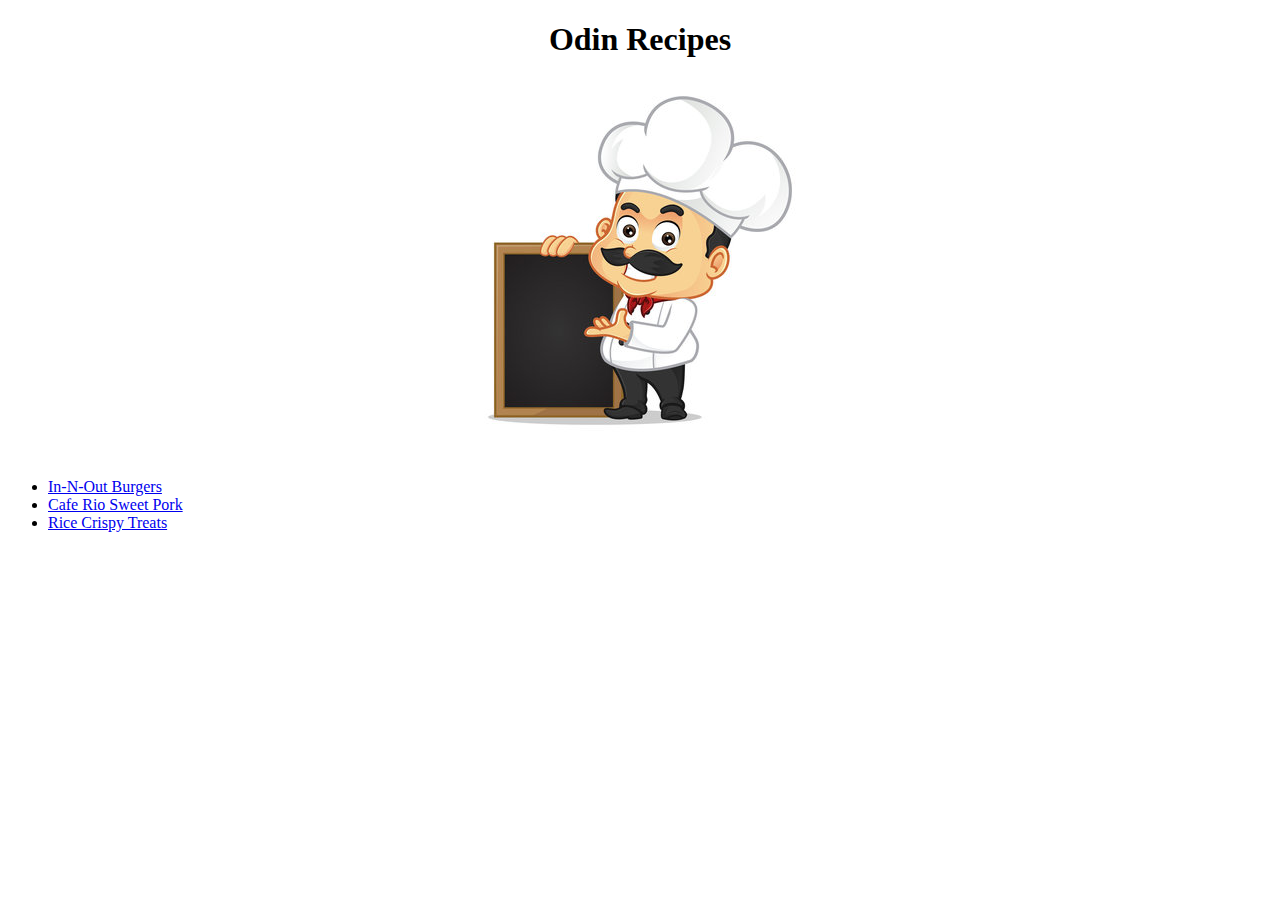
==== recipes/index.html @ ca4d6c80 "Initial commit" ====
<!DOCTYPE html>
<html lang="en">
<head>
    <meta charset="UTF-8">
    <meta http-equiv="X-UA-Compatible" content="IE=edge">
    <meta name="viewport" content="width=device-width, initial-scale=1.0">
    <title>Document</title>
</head>
<body>
    <h1><center>Odin Recipes</center></h1>
    <center><img src="Odin_chef.jpg"></center>

    </br>
    <ul>
        <li><a href="burgers.html">In-N-Out Burgers</a></li>
        <li><a href="sweet_pork.html">Cafe Rio Sweet Pork</a></li>
        <li><a href="rice_crispy.html">Rice Crispy Treats</a></li>
    </ul>  




</body>
</html>
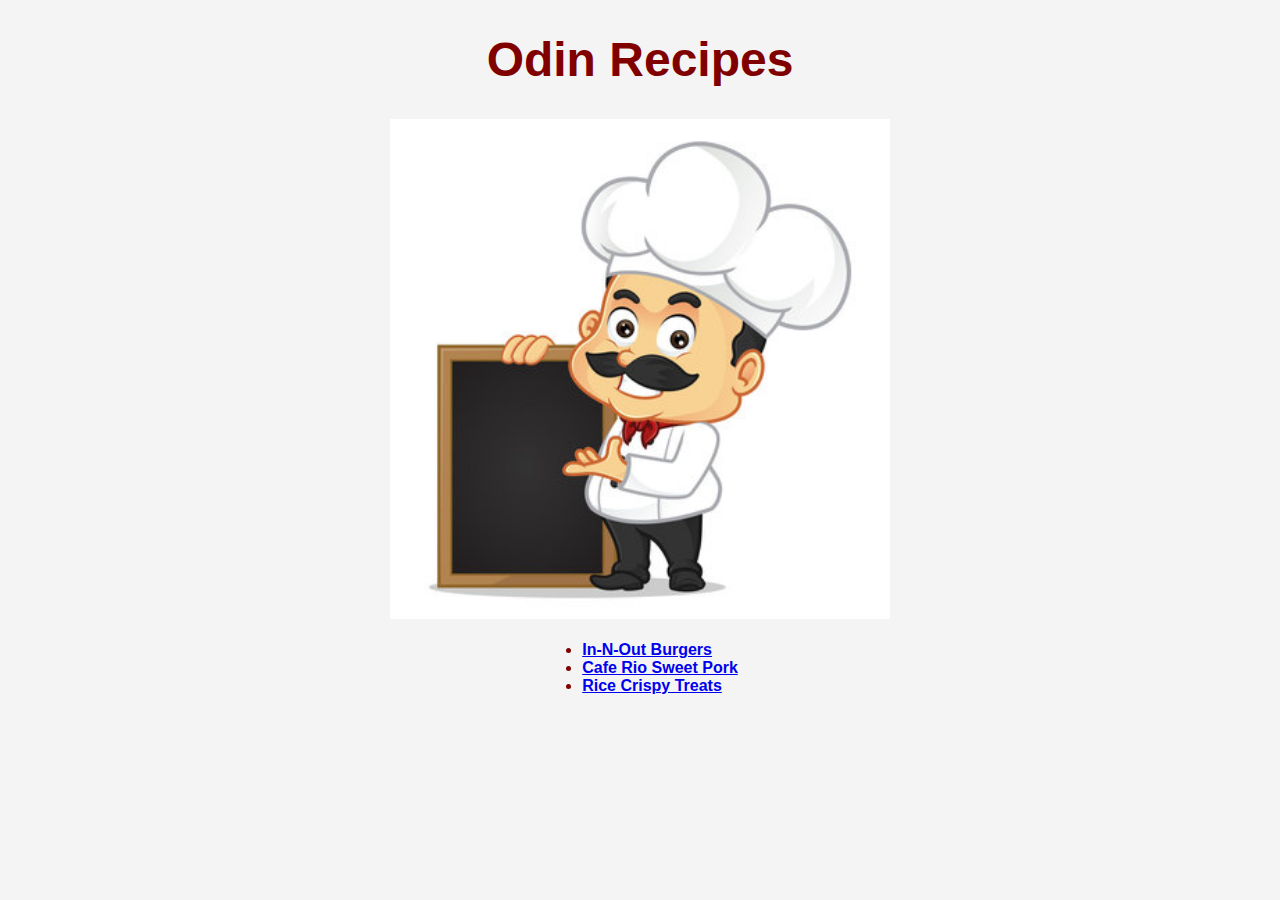
==== commit bc0a2f75: ""Added CSS file with some styling implemented" ====
--- a/recipes/index.html
+++ b/recipes/index.html
@@ -5,19 +5,20 @@
     <meta http-equiv="X-UA-Compatible" content="IE=edge">
     <meta name="viewport" content="width=device-width, initial-scale=1.0">
     <title>Document</title>
+    <link rel="stylesheet" href="styles.css">
 </head>
 <body>
-    <h1><center>Odin Recipes</center></h1>
-    <center><img src="Odin_chef.jpg"></center>
+    <div class="title"><h1>Odin Recipes</h1></div>
+        <center><img src="Odin_chef.jpg"></center>
 
     </br>
-    <ul>
-        <li><a href="burgers.html">In-N-Out Burgers</a></li>
-        <li><a href="sweet_pork.html">Cafe Rio Sweet Pork</a></li>
-        <li><a href="rice_crispy.html">Rice Crispy Treats</a></li>
-    </ul>  
-
-
+    <div class="list">
+        <ul>
+            <li><a href="burgers.html">In-N-Out Burgers</a></li>
+            <li><a href="sweet_pork.html">Cafe Rio Sweet Pork</a></li>
+            <li><a href="rice_crispy.html">Rice Crispy Treats</a></li>
+        </ul>  
+    </div>
 
 
 </body>
--- a/recipes/styles.css
+++ b/recipes/styles.css
@@ -0,0 +1,35 @@
+body {
+    background-color: #F4F4F4;
+    font-family: Arial, Helvetica, sans-serif;
+  }
+  
+
+.list {
+    color: maroon;
+    font-weight: 650;
+}
+
+.title {
+    color: maroon;
+    font-weight: bold;
+    text-align: center;
+    font-size: 24px;
+}
+
+p {
+    font-family: 'Times New Roman', Times, serif;
+    font-size: 18px;
+    margin: 10px auto;
+    width: auto;
+    display: flex;
+}
+
+img {
+    height: auto;
+    width: 500px;
+}
+
+ul {
+    display: table;
+    margin: 0 auto;
+  }